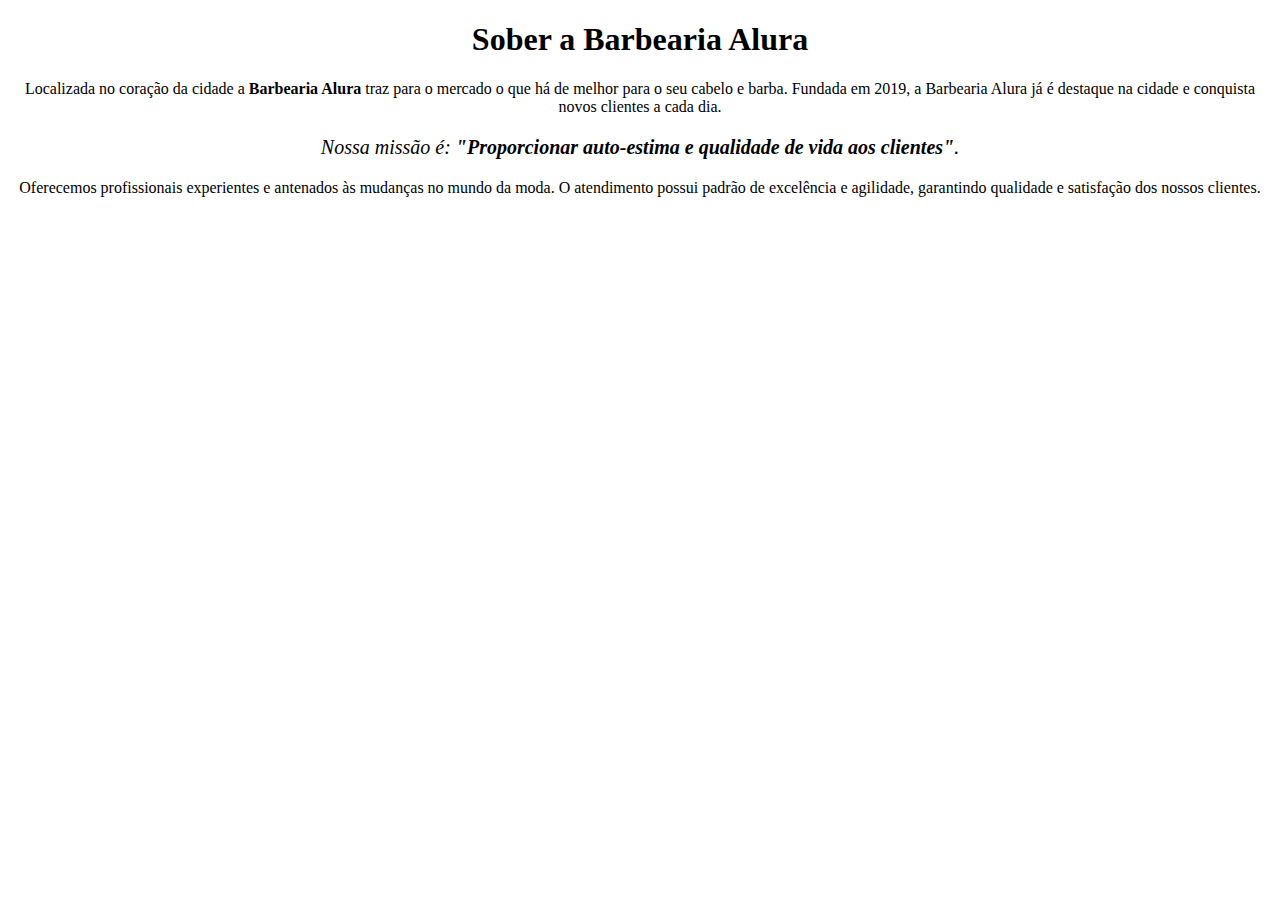
==== index.html @ a0627547 "Add files via upload" ====
<!DOCTYPE html>
<html lang="pt-br">
    <head>
        <meta charset="UTF-8">
        <title>barbearia alura</title>

        <style>
            p {
                text-align: center 
            }
        </style>
    </head>

    <body>
        <h1 style="text-align: center">Sober a Barbearia Alura</h1>

        <p>Localizada no coração da cidade a <strong>Barbearia Alura</strong> traz para o mercado o que há de melhor
        para o seu cabelo e barba. Fundada em 2019, a Barbearia Alura já é destaque na cidade e conquista novos
        clientes a cada dia.</p>
    
        <p style="font-size: 20px"><em>Nossa missão é: <strong>"Proporcionar auto-estima e qualidade de vida aos 
        clientes"</strong>.</em></p>
        
        <p>Oferecemos profissionais experientes e antenados às mudanças no mundo da moda. O atendimento possui 
        padrão de excelência e agilidade, garantindo qualidade e satisfação dos nossos clientes.</p>
    </body>
</html>
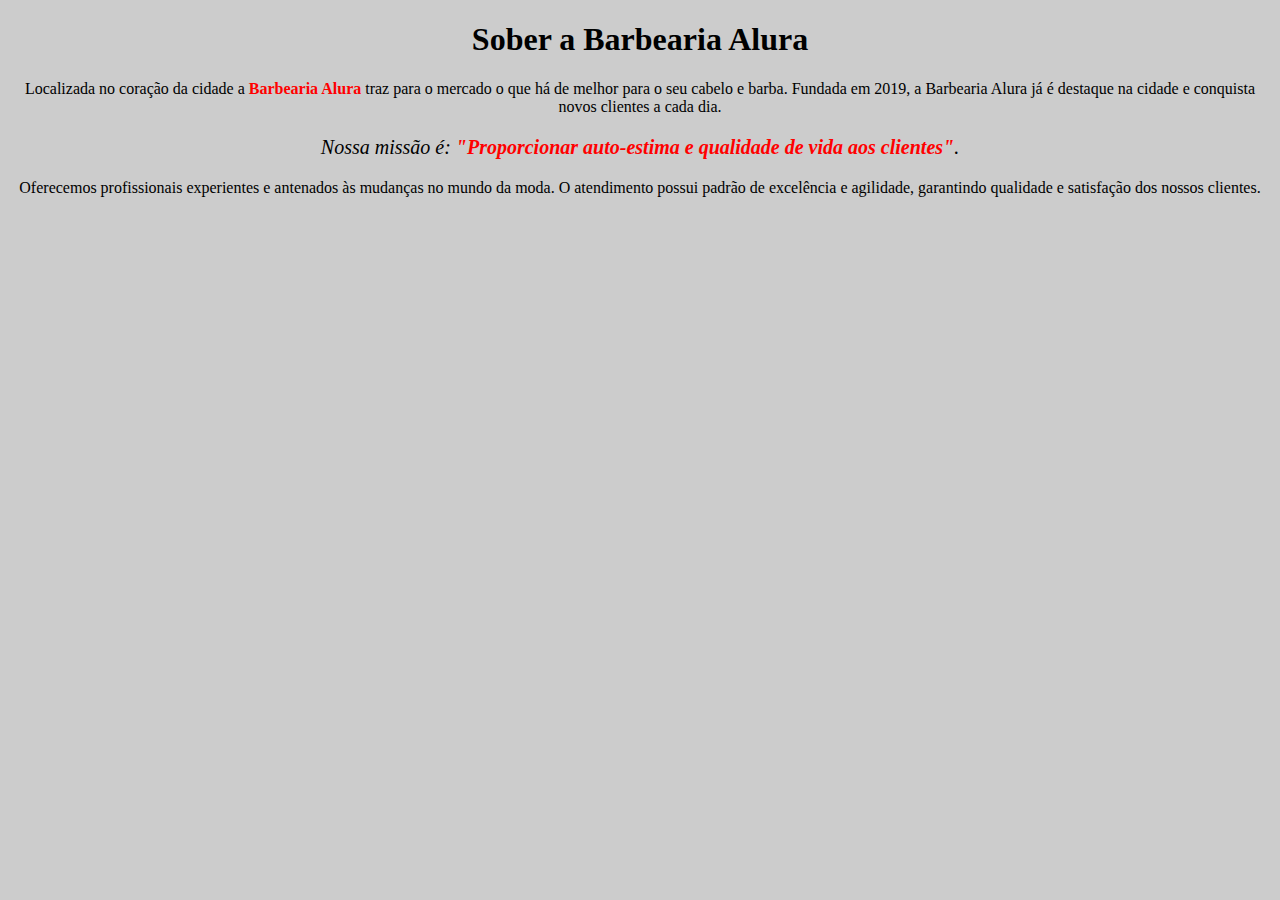
==== commit 62e97d0b: "Add files via upload" ====
--- a/index.html
+++ b/index.html
@@ -3,6 +3,7 @@
     <head>
         <meta charset="UTF-8">
         <title>barbearia alura</title>
+        <link rel="stylesheet" href="style.css">
 
         <style>
             p {
--- a/style.css
+++ b/style.css
@@ -0,0 +1,11 @@
+body{
+    background: #cccccc
+}
+
+p {
+    text-align: center;
+}
+
+strong{
+    color: red;
+}
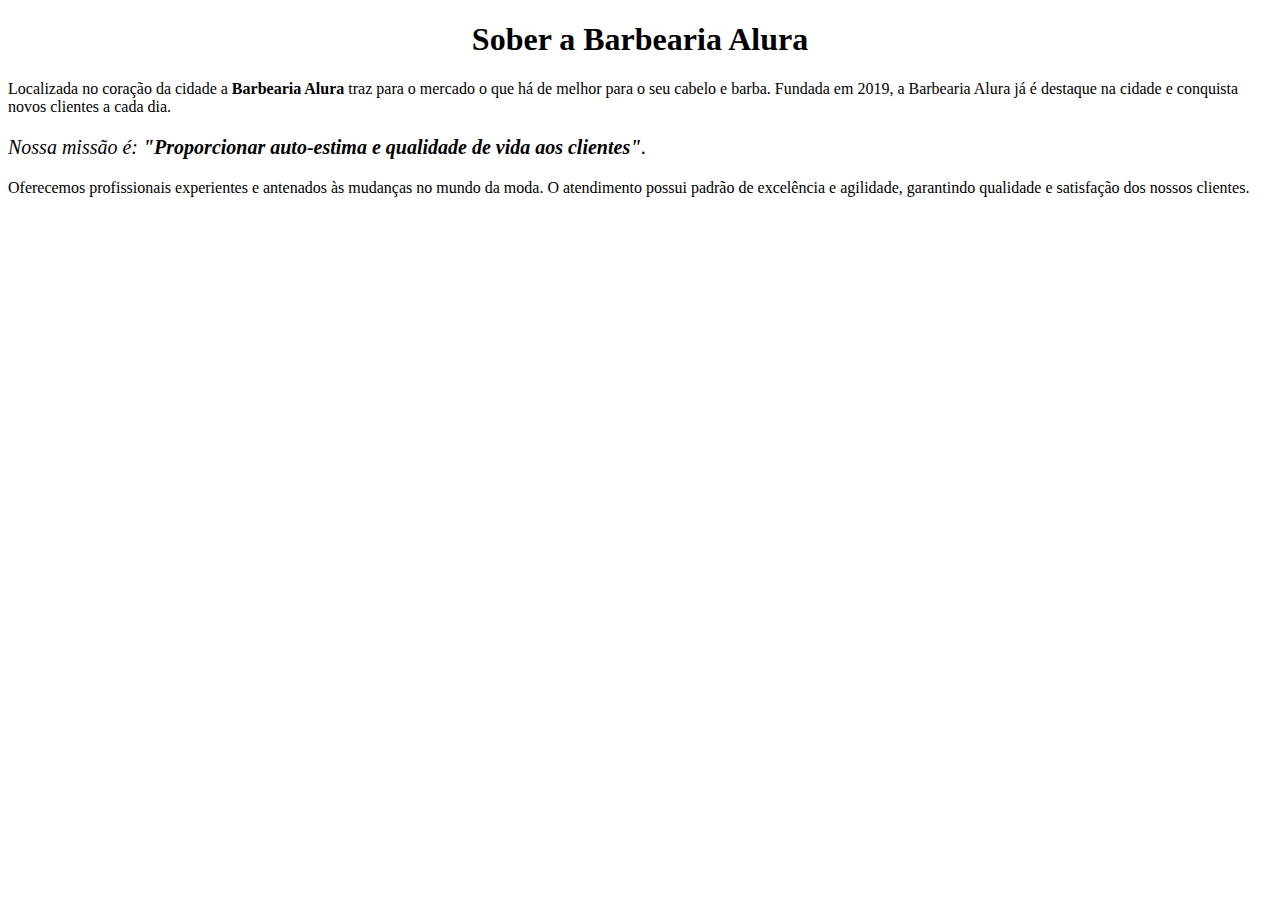
==== commit 6ee58148: "Add files via upload" ====
--- a/index.html
+++ b/index.html
@@ -1,15 +1,13 @@
 <!DOCTYPE html>
+
 <html lang="pt-br">
     <head>
-        <meta charset="UTF-8">
-        <title>barbearia alura</title>
-        <link rel="stylesheet" href="style.css">
+    <meta charset="UTF-8">
+    
 
-        <style>
-            p {
-                text-align: center 
-            }
-        </style>
+        
+            
+    
     </head>
 
     <body>
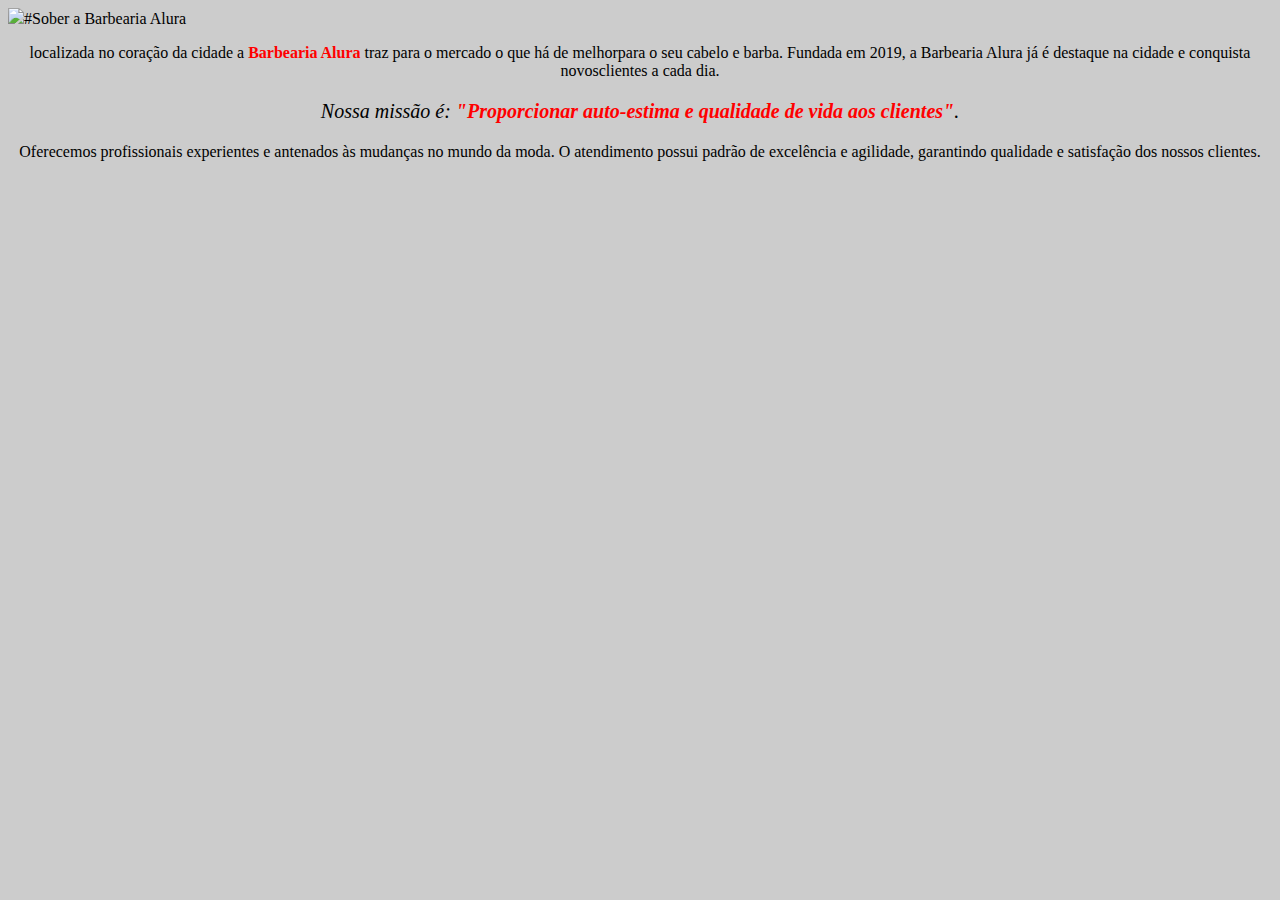
==== commit 6993b2b0: "Add files via upload" ====
--- a/index.html
+++ b/index.html
@@ -1,26 +1,26 @@
 <!DOCTYPE html>
 
 <html lang="pt-br">
-    <head>
+    <header>
     <meta charset="UTF-8">
-    
 
-        
-            
-    
-    </head>
+    </header>
+    <meta charset="UTF-8">
+    <title>Barbearia alura</title>
+    <link rel="stylesheet" href="style.css">
 
     <body>
-        <h1 style="text-align: center">Sober a Barbearia Alura</h1>
+        <img src="banner.jpg"
 
-        <p>Localizada no coração da cidade a <strong>Barbearia Alura</strong> traz para o mercado o que há de melhor
-        para o seu cabelo e barba. Fundada em 2019, a Barbearia Alura já é destaque na cidade e conquista novos
-        clientes a cada dia.</p>
+        <h1 text-align: center; background-color: #cccccc;>#Sober a Barbearia Alura</h1>
+
+        <p>localizada no coração da cidade a <strong>Barbearia Alura</strong> traz para o mercado o que há de melhorpara o seu cabelo e barba. Fundada em 2019, a Barbearia Alura já é destaque na cidade e conquista novosclientes a cada dia.</p>
     
-        <p style="font-size: 20px"><em>Nossa missão é: <strong>"Proporcionar auto-estima e qualidade de vida aos 
-        clientes"</strong>.</em></p>
+        <p id="missao" style="font-size: 20px"><em>Nossa missão é: <strong>"Proporcionar auto-estima e qualidade de vida aos clientes"</strong>.</em></p>
         
-        <p>Oferecemos profissionais experientes e antenados às mudanças no mundo da moda. O atendimento possui 
-        padrão de excelência e agilidade, garantindo qualidade e satisfação dos nossos clientes.</p>
+        <p>Oferecemos profissionais experientes e antenados às mudanças no mundo da moda. O atendimento possui padrão de excelência e agilidade, garantindo qualidade e satisfação dos nossos clientes.</p>
+        
+
     </body>
+
 </html>--- a/style.css
+++ b/style.css
@@ -0,0 +1,20 @@
+body{
+    background: #cccccc
+}
+
+  em  strong{
+    
+    color: rgb(255, 0, 0);
+
+ }
+
+p {
+    text-align: center;
+}
+
+h1{text-align: center;
+}
+
+strong{
+    color: red;
+}
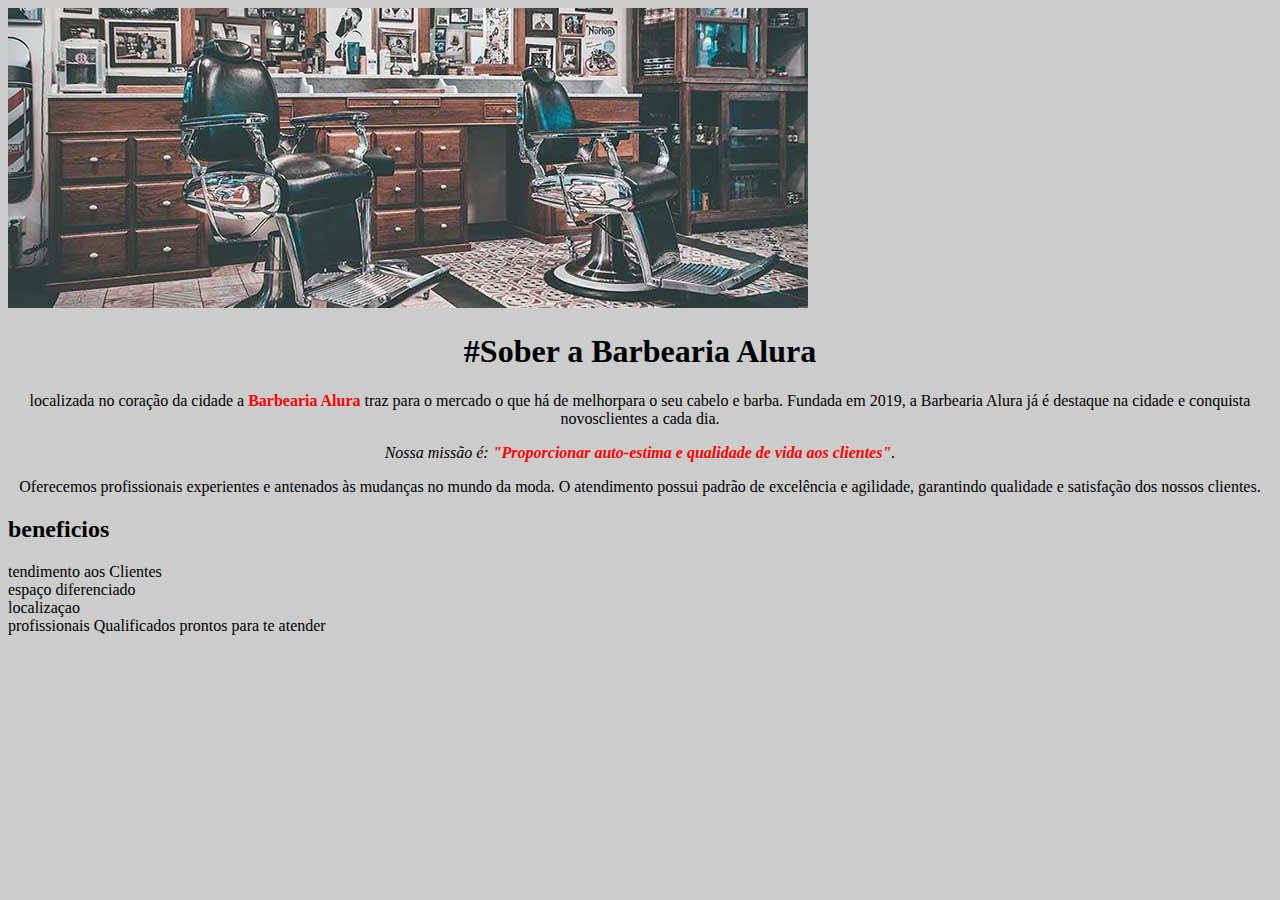
==== commit 64491e05: "Add files via upload" ====
--- a/index.html
+++ b/index.html
@@ -1,26 +1,28 @@
 <!DOCTYPE html>
-
 <html lang="pt-br">
-    <header>
-    <meta charset="UTF-8">
-
-    </header>
-    <meta charset="UTF-8">
-    <title>Barbearia alura</title>
-    <link rel="stylesheet" href="style.css">
-
+    <head>
+        <meta charset="UTF-8">
+        <title>Barbearia alura</title>
+        <link rel="stylesheet" href="style.css">
+    </head>
+    
     <body>
-        <img src="banner.jpg"
+        <img id="banner" src="banner.jpg">
 
         <h1 text-align: center; background-color: #cccccc;>#Sober a Barbearia Alura</h1>
 
         <p>localizada no coração da cidade a <strong>Barbearia Alura</strong> traz para o mercado o que há de melhorpara o seu cabelo e barba. Fundada em 2019, a Barbearia Alura já é destaque na cidade e conquista novosclientes a cada dia.</p>
     
-        <p id="missao" style="font-size: 20px"><em>Nossa missão é: <strong>"Proporcionar auto-estima e qualidade de vida aos clientes"</strong>.</em></p>
+        <p id="missao"><em>Nossa missão é: <strong>"Proporcionar auto-estima e qualidade de vida aos clientes"</strong>.</em></p>
         
         <p>Oferecemos profissionais experientes e antenados às mudanças no mundo da moda. O atendimento possui padrão de excelência e agilidade, garantindo qualidade e satisfação dos nossos clientes.</p>
-        
+
+<h2>beneficios</h2>
+
+   <li>tendimento aos Clientes</li>
+   <li>espaço diferenciado</li>
+   <li>localizaçao</li>
+   <li>profissionais Qualificados prontos para te atender</li>
 
     </body>
-
 </html>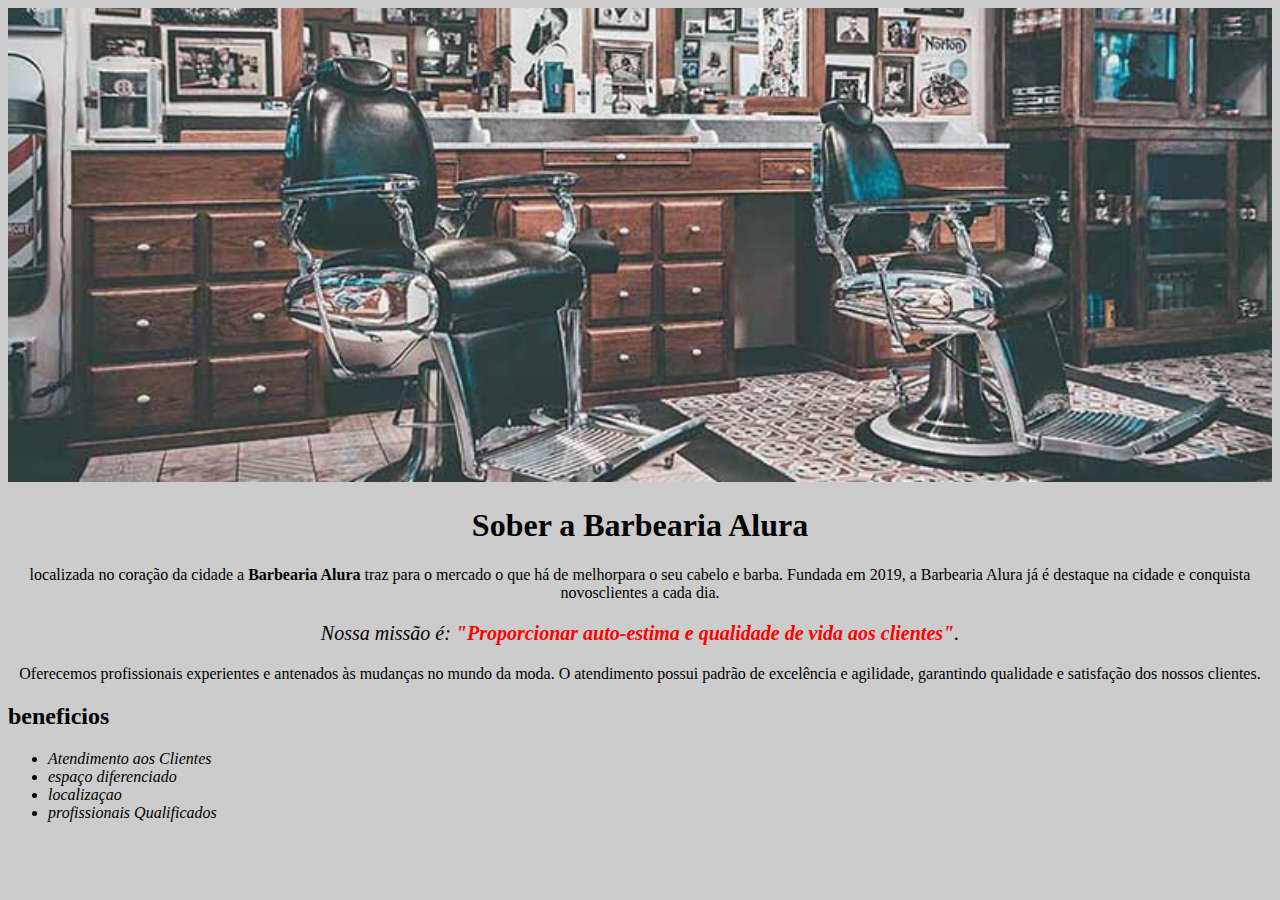
==== commit 15442fd0: "Add files via upload" ====
--- a/index.html
+++ b/index.html
@@ -8,21 +8,25 @@
     
     <body>
         <img id="banner" src="banner.jpg">
+        <div>
+           <h1>Sober a Barbearia Alura</h1>
 
-        <h1 text-align: center; background-color: #cccccc;>#Sober a Barbearia Alura</h1>
+           <p>localizada no coração da cidade a <strong>Barbearia Alura</strong> traz para o mercado o que há de melhorpara o seu cabelo e barba. Fundada em 2019, a Barbearia Alura já é destaque na cidade e conquista novosclientes a cada dia.</p>
+    
+           <p id="missao"><em>Nossa missão é: <strong>"Proporcionar auto-estima e qualidade de vida aos clientes"</strong>.</em></p>
+        
+           <p>Oferecemos profissionais experientes e antenados às mudanças no mundo da moda. O atendimento possui padrão de excelência e agilidade, garantindo qualidade e satisfação dos nossos clientes.</p>
+        </div> 
+     
+        <div class="beneficios">
+            <h2>beneficios</h2>
 
-        <p>localizada no coração da cidade a <strong>Barbearia Alura</strong> traz para o mercado o que há de melhorpara o seu cabelo e barba. Fundada em 2019, a Barbearia Alura já é destaque na cidade e conquista novosclientes a cada dia.</p>
-    
-        <p id="missao"><em>Nossa missão é: <strong>"Proporcionar auto-estima e qualidade de vida aos clientes"</strong>.</em></p>
-        
-        <p>Oferecemos profissionais experientes e antenados às mudanças no mundo da moda. O atendimento possui padrão de excelência e agilidade, garantindo qualidade e satisfação dos nossos clientes.</p>
-
-<h2>beneficios</h2>
-
-   <li>tendimento aos Clientes</li>
-   <li>espaço diferenciado</li>
-   <li>localizaçao</li>
-   <li>profissionais Qualificados prontos para te atender</li>
-
+            <ul>
+                <li class="itens">Atendimento aos Clientes</li>
+                <li class="itens">espaço diferenciado</li>
+                <li class="itens">localizaçao</li>
+                <li class="itens">profissionais Qualificados</li>
+            </ul>
+        </div>
     </body>
 </html>--- a/style.css
+++ b/style.css
@@ -2,19 +2,26 @@
     background: #cccccc
 }
 
-  em  strong{
-    
-    color: rgb(255, 0, 0);
+#banner{
+    width:100%;
+} 
 
- }
-
+h1 {
+    text-align: center;
+}
+  
 p {
     text-align: center;
 }
 
-h1{text-align: center;
+#missao{
+    font-size: 20px
 }
 
-strong{
-    color: red;
+em strong{
+    color: #FF0000;
 }
+
+.itens {
+    font-style: italic;
+}
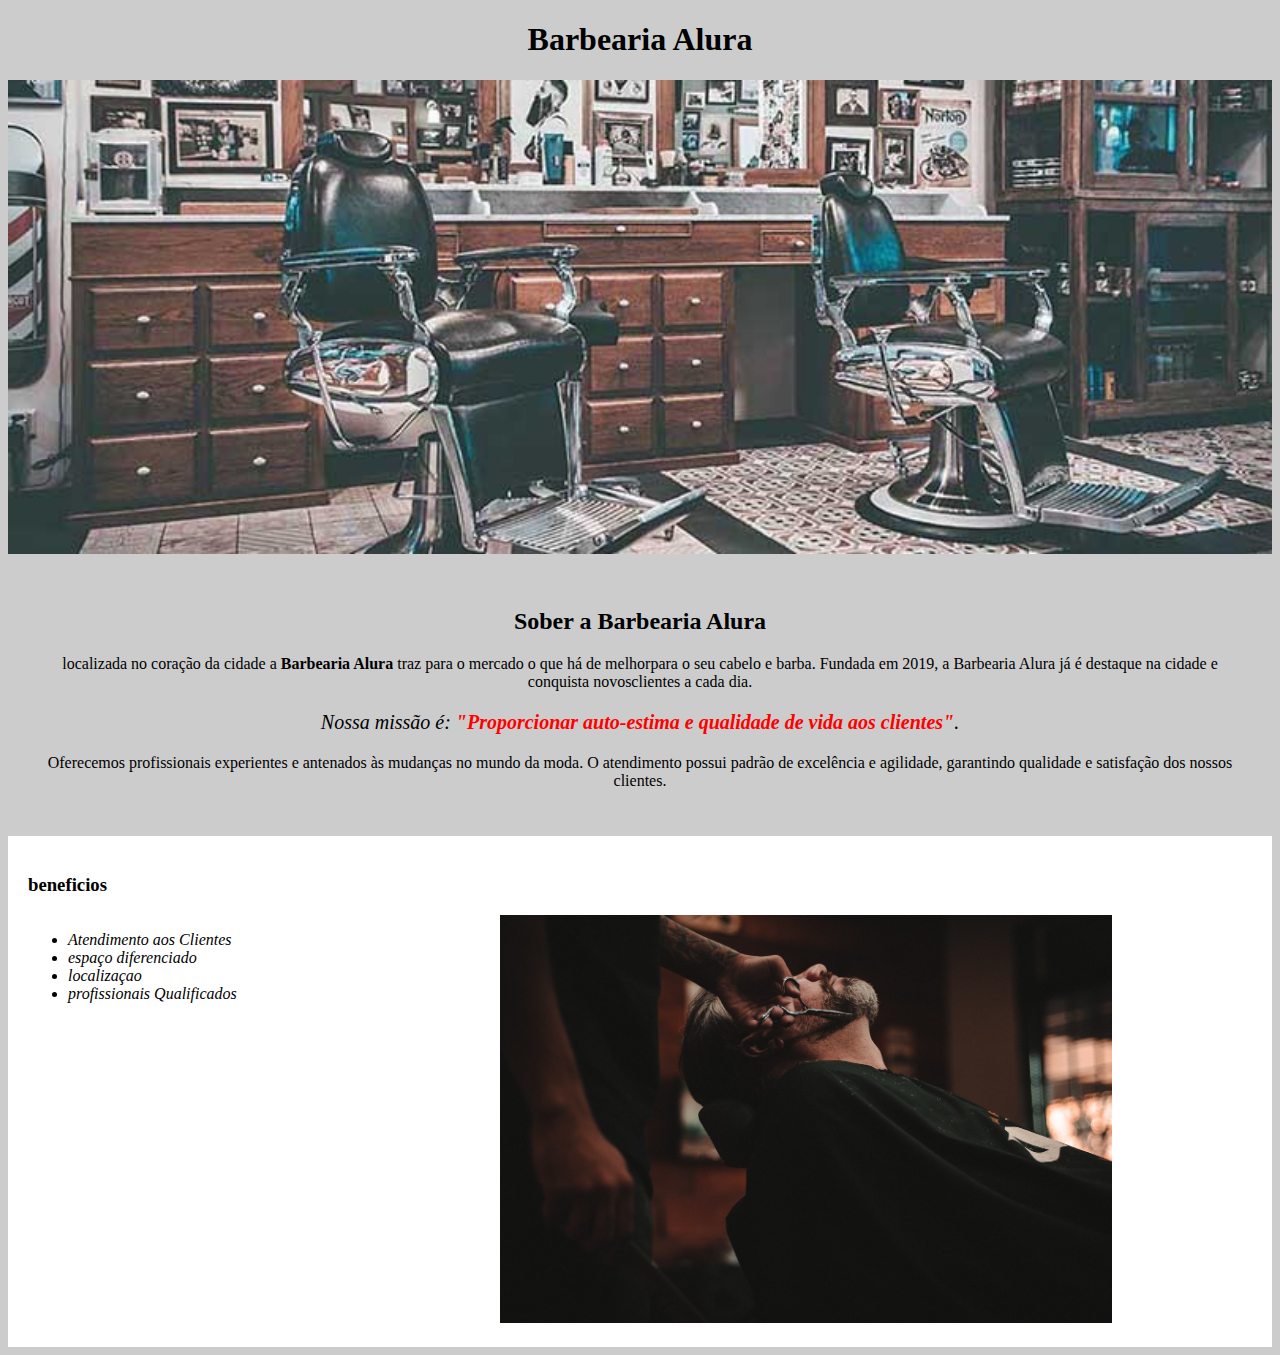
==== commit 4a1df136: "Add files via upload" ====
--- a/index.html
+++ b/index.html
@@ -7,9 +7,12 @@
     </head>
     
     <body>
+        <header>
+           <h1>Barbearia Alura</h1>
+        </header>
         <img id="banner" src="banner.jpg">
-        <div>
-           <h1>Sober a Barbearia Alura</h1>
+        <div class="principal">
+           <h2>Sober a Barbearia Alura</h2>
 
            <p>localizada no coração da cidade a <strong>Barbearia Alura</strong> traz para o mercado o que há de melhorpara o seu cabelo e barba. Fundada em 2019, a Barbearia Alura já é destaque na cidade e conquista novosclientes a cada dia.</p>
     
@@ -19,7 +22,7 @@
         </div> 
      
         <div class="beneficios">
-            <h2>beneficios</h2>
+            <h3>beneficios</h3>
 
             <ul>
                 <li class="itens">Atendimento aos Clientes</li>
@@ -27,6 +30,8 @@
                 <li class="itens">localizaçao</li>
                 <li class="itens">profissionais Qualificados</li>
             </ul>
+
+            <img src="beneficios.jpg" class="imagembeneficios">
         </div>
     </body>
 </html>--- a/style.css
+++ b/style.css
@@ -5,6 +5,11 @@
 #banner{
     width:100%;
 } 
+
+.principal{
+    background: #cccccc;
+    padding: 30px;
+}
 
 h1 {
     text-align: center;
@@ -25,3 +30,23 @@
 .itens {
     font-style: italic;
 }
+
+.beneficios {
+    background: #FFFFFF;
+    padding: 20px;
+}
+
+h2 {
+    text-align: center;
+}
+ul {
+   display: inline-block; 
+   vertical-align: top;
+   width: 20%;
+   margin-right: 15%;
+}
+
+.imagembeneficios {
+    width: 50%;
+}
+
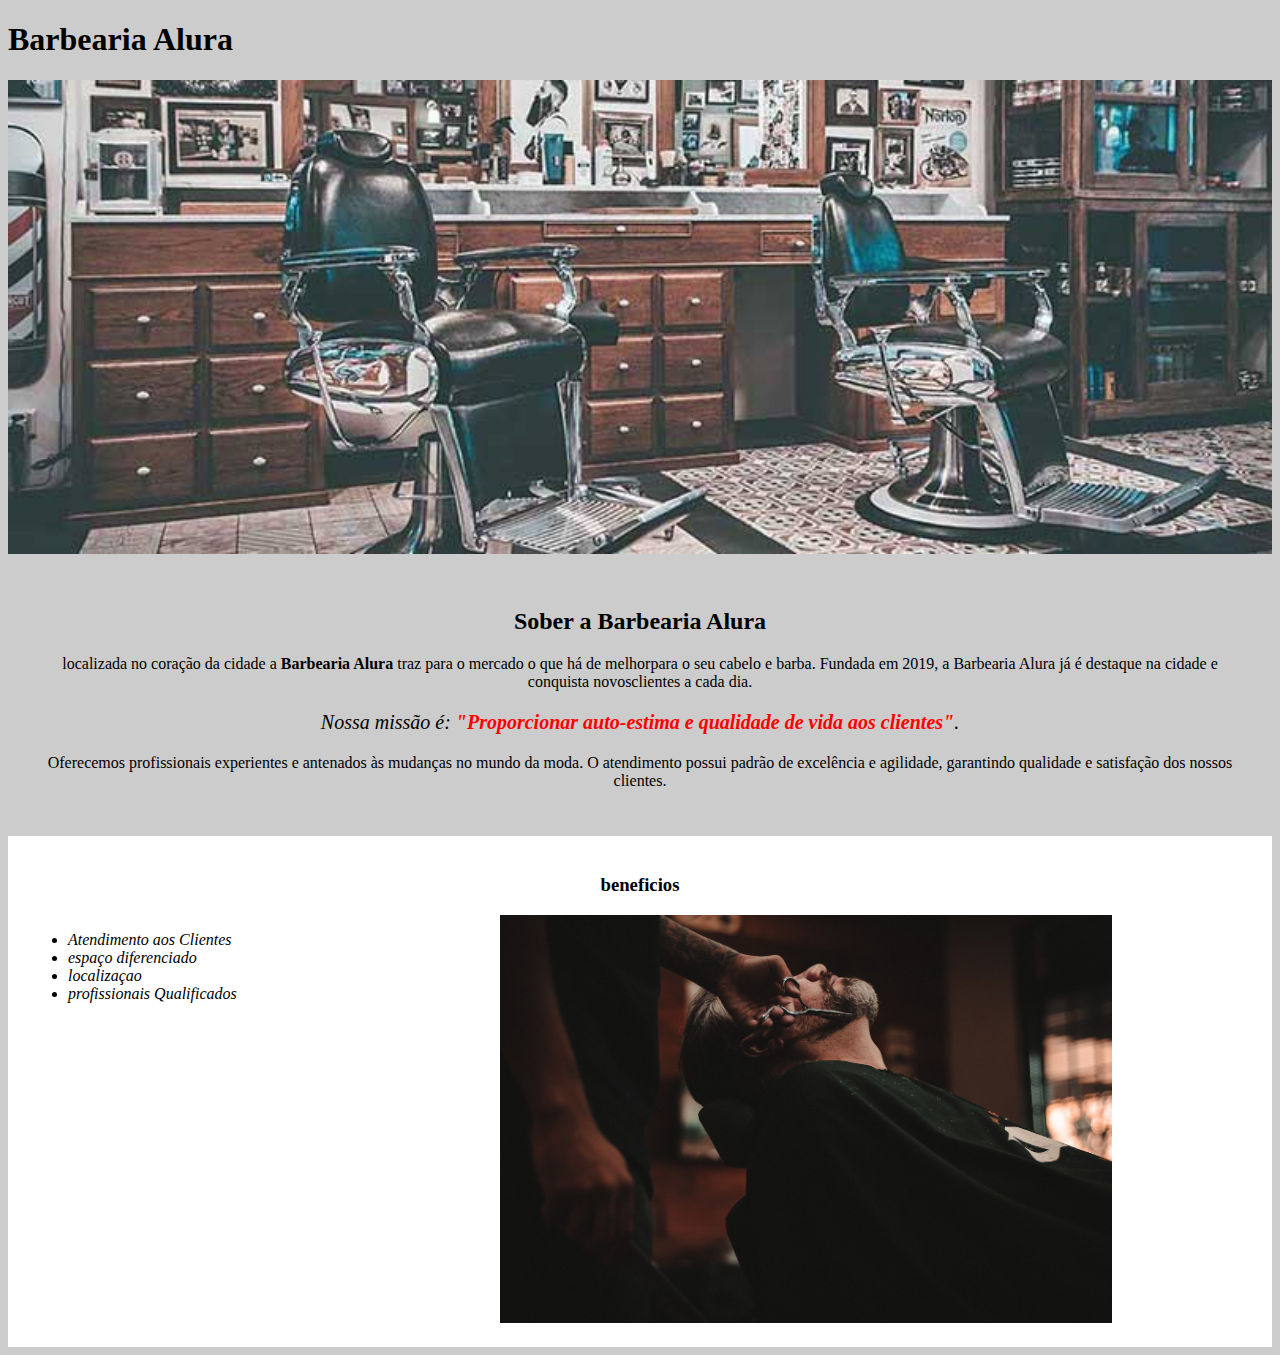
==== commit 5d7c1994: "Add files via upload" ====
--- a/index.html
+++ b/index.html
@@ -8,11 +8,11 @@
     
     <body>
         <header>
-           <h1>Barbearia Alura</h1>
+           <h1 clss="titulo-principal">Barbearia Alura</h1>
         </header>
         <img id="banner" src="banner.jpg">
         <div class="principal">
-           <h2>Sober a Barbearia Alura</h2>
+           <h2 class="titulo-centralizado">Sober a Barbearia Alura</h2>
 
            <p>localizada no coração da cidade a <strong>Barbearia Alura</strong> traz para o mercado o que há de melhorpara o seu cabelo e barba. Fundada em 2019, a Barbearia Alura já é destaque na cidade e conquista novosclientes a cada dia.</p>
     
@@ -22,7 +22,7 @@
         </div> 
      
         <div class="beneficios">
-            <h3>beneficios</h3>
+            <h3 class="titulo-centralizado">beneficios</h3>
 
             <ul>
                 <li class="itens">Atendimento aos Clientes</li>
--- a/style.css
+++ b/style.css
@@ -1,5 +1,5 @@
 body{
-    background: #cccccc
+    background: #cccccc;
 }
 
 #banner{
@@ -11,8 +11,12 @@
     padding: 30px;
 }
 
-h1 {
-    text-align: center;
+.titulo-principal {
+    padding-left: 20px;
+}
+
+.titulo-centralizado {
+    text-align: center
 }
   
 p {
@@ -36,9 +40,6 @@
     padding: 20px;
 }
 
-h2 {
-    text-align: center;
-}
 ul {
    display: inline-block; 
    vertical-align: top;
